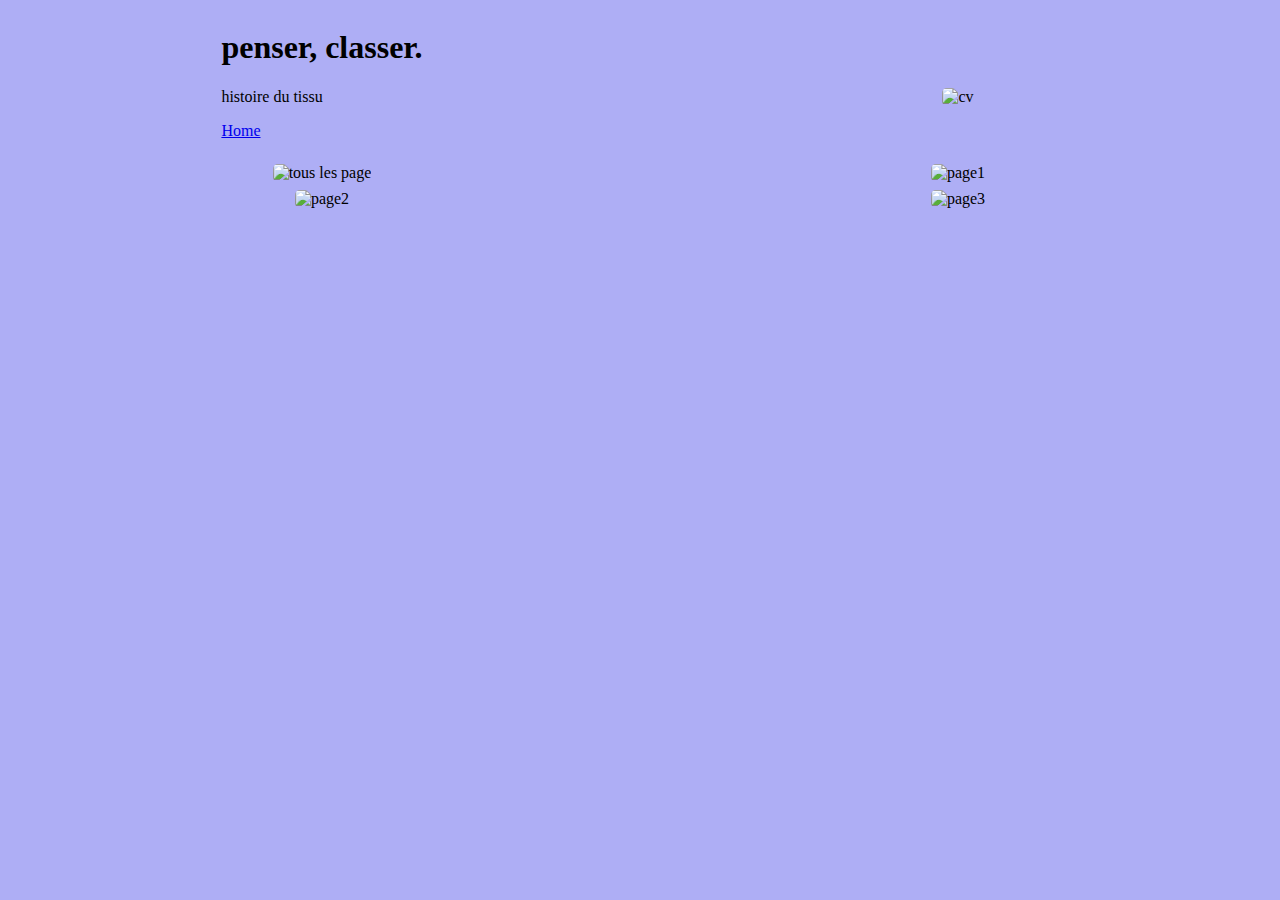
==== html avec du style/edition.html @ 43ab5585 "Create edition.html" ====
<!DOCTYPE html>
<html lang="fr">
<head>
    <meta charset="UTF-8">
    <meta http-equiv="X-UA-Compatible" content="IE=edge">
    <meta name="viewport" content="width=device-width, initial-scale=1.0">
    <title>Edition typo</title>
    <link rel="preconnect" href="https://fonts.googleapis.com">
    <link rel="preconnect" href="https://fonts.gstatic.com" crossorigin>
    <link href="https://fonts.googleapis.com/css2?family=Karla:wght@300&family=Roboto+Mono:wght@300&display=swap" rel="stylesheet">
    <style>
        @media (min-width: 360px){
        .home {
        padding: 20px;
        display: grid;
        grid-template-columns: 1fr;
        gap: 15px;}
        }

        img{
            display:block;
            max-width:100%;
            height:auto;
            border-radius: 5px;
            
        }
        @media (min-width: 350px){.index{
            display:grid;
            background-color:rgba(174, 174, 245, 5);
            grid-template-columns: repeat(2,2fr);
            grid-template-rows: repeat(3,minimax(100px,auto));
            gap:8px;
            justify-items:center;
            }
        }

        .item-4{
                grid-column:2/3;
                grid-row:1/2;
                margin-bottom:50px;
                margin-top:80px;
                
                
        }
        .item-5{
                grid-column:1/2;
                grid-row:2/3;
                
        }
        
    </style>
</head>
    <body class="index">
    <div class=texte>
        <h1>penser, classer.</h1>
        <p>histoire du tissu</p>
    
        <a href="main.html">Home</a>
    
</div>
    
        <div class="item-1"><img src="1jour/page1.jpg" alt="page1"></div>
        <div class="item-2"><img src="1jour/page2.jpg" alt="page2"></div>
        <div class="item-3"><img src="1jour/page3.jpg" alt="page3"></div>
        <div class="item-4"><img src="1jour/cv typo.jpg" alt="cv"></div>
        <div class="item-5"><img src="1jour/typo reel.jpg" alt="tous les page "></div>
    

    </body>
</html>
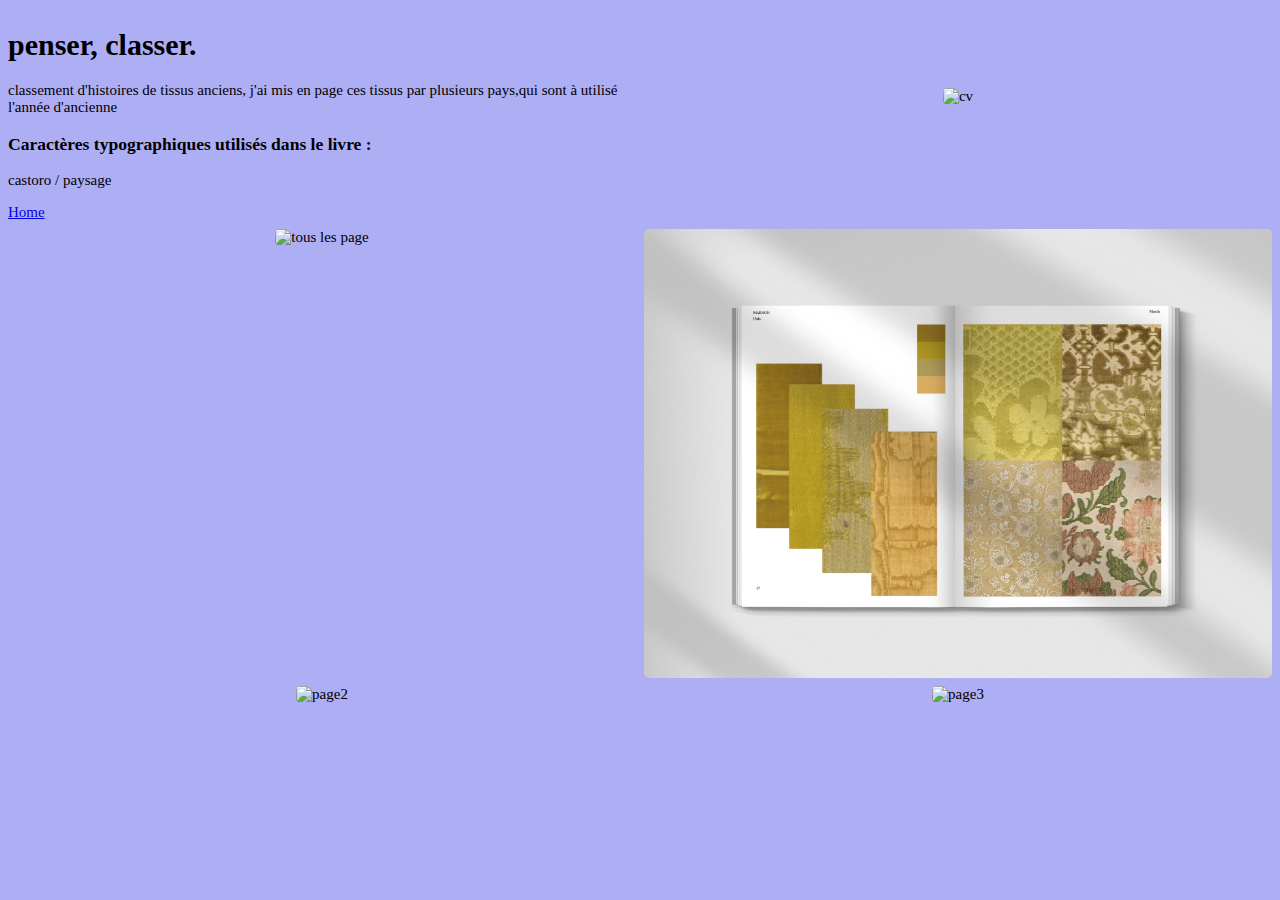
==== commit d4f83cdd: "Update edition.html" ====
--- a/html avec du style/edition.html
+++ b/html avec du style/edition.html
@@ -47,14 +47,22 @@
                 grid-row:2/3;
                 
         }
-        
+        @media (min-width: 100px){body{
+            background-color:rgba(174, 174, 245, 5);font-size:15px;font-weight: 300;
+            }
+        }
+       
     </style>
 </head>
     <body class="index">
     <div class=texte>
         <h1>penser, classer.</h1>
-        <p>histoire du tissu</p>
-    
+        <p>classement d'histoires de tissus anciens,
+            j'ai mis en page ces tissus par plusieurs pays,qui sont à utilisé l'année d'ancienne</p>
+            <h3>Caractères typographiques utilisés dans le livre :</h3>
+            <p>castoro / paysage</p>
+        
+            
         <a href="main.html">Home</a>
     
 </div>
